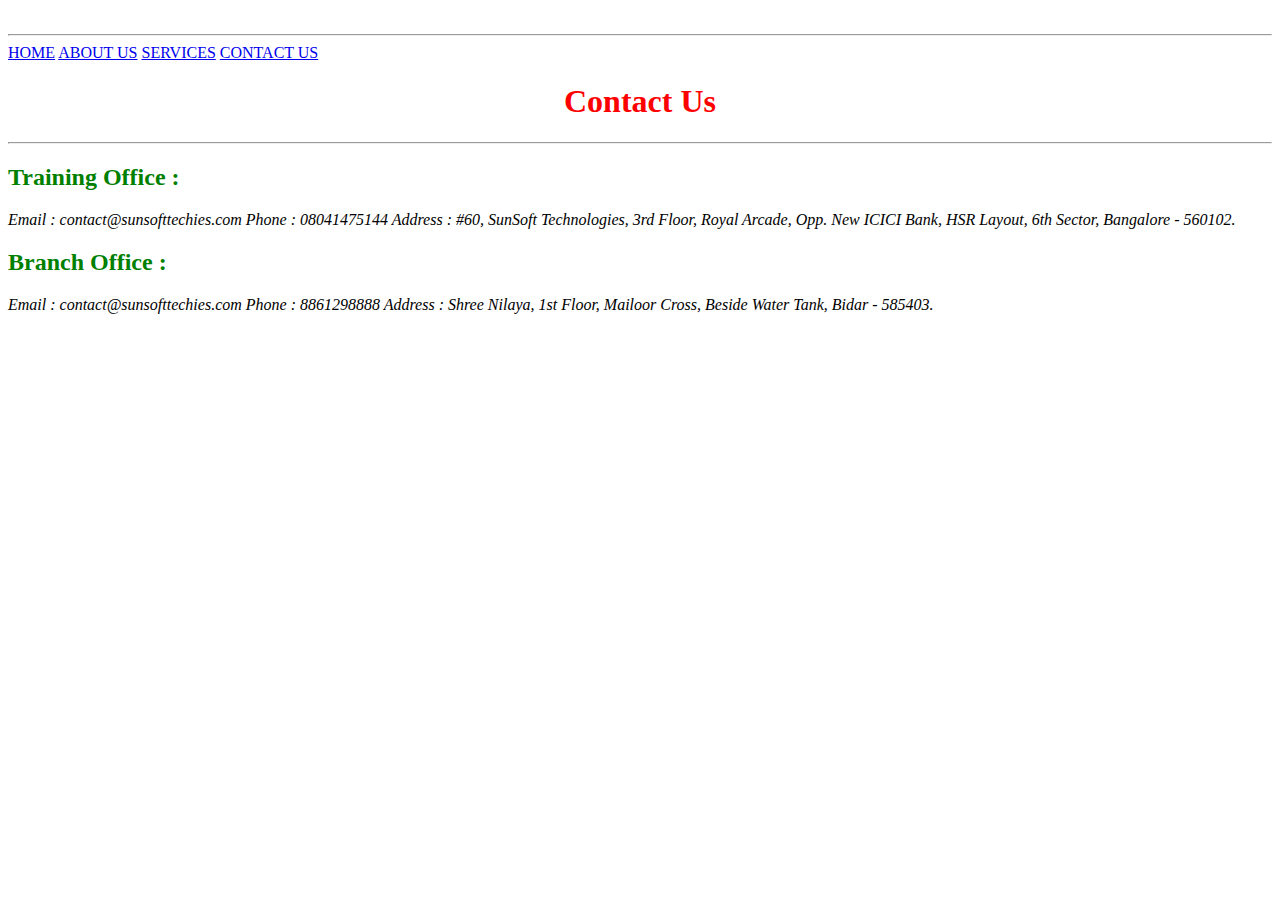
==== contact.html @ 2ccaeefa "Changes to website" ====
<html>
    <head>
        <title>Tutorial</title>
        <link rel="stylesheet" href="styles.css"/>
    </head>
    <body>
        <div>
        <br>
        <hr>
        <a href="index.html">HOME</a>
        <a href="about.html">ABOUT US</a>
        <a href="services.html">SERVICES</a>
        <a href="contact.html">CONTACT US</a>
        <h1>Contact Us</h1>
    </div>
        <hr>
        <h2>Training Office :</h2>
<address>Email : contact@sunsofttechies.com
Phone : 08041475144
Address : #60, SunSoft Technologies, 3rd Floor, Royal Arcade,
Opp. New ICICI Bank, HSR Layout, 6th Sector, Bangalore - 560102.
</address>
<h2>
Branch Office :</h2>
<address>Email : contact@sunsofttechies.com
Phone : 8861298888
Address : Shree Nilaya, 1st Floor, Mailoor Cross,
Beside Water Tank, Bidar - 585403.
</address>    
</body>
</html>
---- styles.css ----
h1{
    color:red;
    text-align:center;
}
h3{
    color:blue;
}
h2{
    color:green;
}
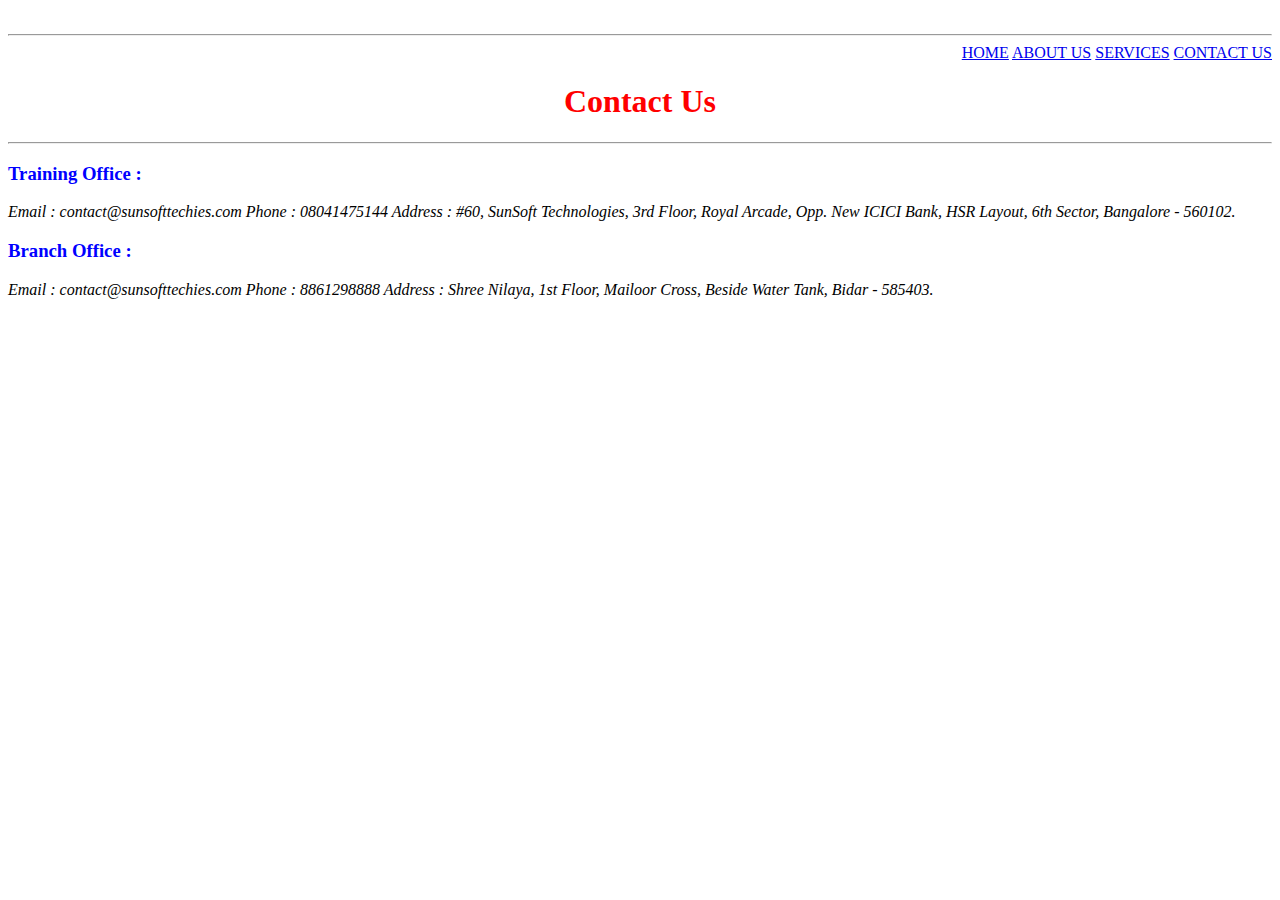
==== commit ae17be28: "Changes to website" ====
--- a/contact.html
+++ b/contact.html
@@ -14,14 +14,14 @@
         <h1>Contact Us</h1>
     </div>
         <hr>
-        <h2>Training Office :</h2>
+        <h3>Training Office :</h3>
 <address>Email : contact@sunsofttechies.com
 Phone : 08041475144
 Address : #60, SunSoft Technologies, 3rd Floor, Royal Arcade,
 Opp. New ICICI Bank, HSR Layout, 6th Sector, Bangalore - 560102.
 </address>
-<h2>
-Branch Office :</h2>
+<h3>
+Branch Office :</h3>
 <address>Email : contact@sunsofttechies.com
 Phone : 8861298888
 Address : Shree Nilaya, 1st Floor, Mailoor Cross,
--- a/styles.css
+++ b/styles.css
@@ -7,4 +7,7 @@
 }
 h2{
     color:green;
+}
+div{
+    text-align:right;
 }